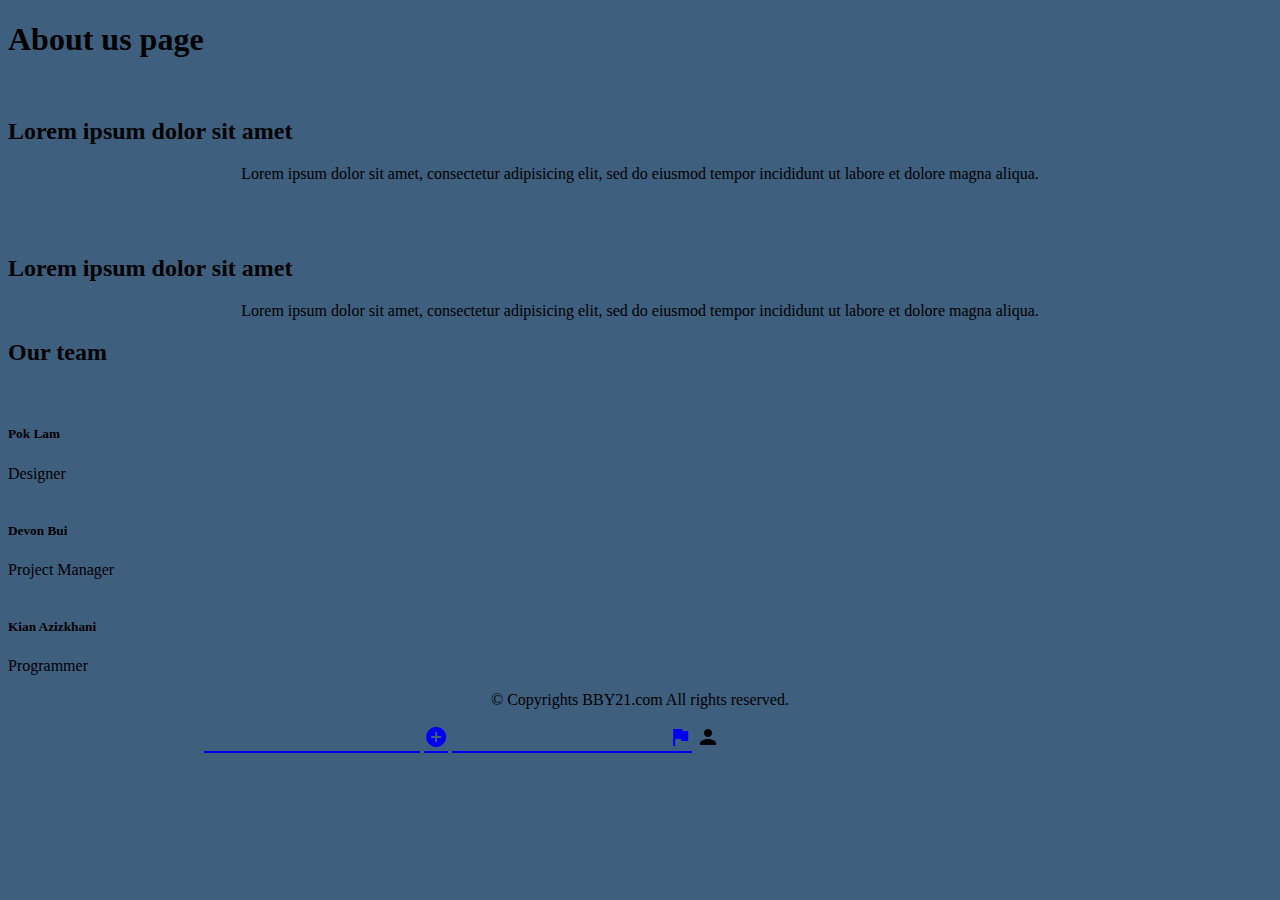
==== about-us.html @ 1edb2cf3 "Merge branch 'main' of https://github.com/KianAzizkhani/BBY21Project" ====
<!doctype html>
<html lang="en">

<head>
    <!-- Required meta tags -->
    <meta charset="utf-8">
    <meta name="viewport" content="width=device-width, initial-scale=1">

    <!-- Bootstrap CSS -->
    <link href="https://cdn.jsdelivr.net/npm/bootstrap@5.0.2/dist/css/bootstrap.min.css" rel="stylesheet"
        integrity="sha384-EVSTQN3/azprG1Anm3QDgpJLIm9Nao0Yz1ztcQTwFspd3yD65VohhpuuCOmLASjC" crossorigin="anonymous">

    <title>Budgeting APP</title>

    <!-- Bootstrap core CSS -->
    <link href="/docs/5.0/dist/css/bootstrap.min.css" rel="stylesheet"
        integrity="sha384-EVSTQN3/azprG1Anm3QDgpJLIm9Nao0Yz1ztcQTwFspd3yD65VohhpuuCOmLASjC" crossorigin="anonymous">

    <!-- Favicons -->
    <link rel="apple-touch-icon" href="/docs/5.0/assets/img/favicons/apple-touch-icon.png" sizes="180x180">
    <link rel="icon" href="/docs/5.0/assets/img/favicons/favicon-32x32.png" sizes="32x32" type="image/png">
    <link rel="icon" href="/docs/5.0/assets/img/favicons/favicon-16x16.png" sizes="16x16" type="image/png">
    <link rel="manifest" href="/docs/5.0/assets/img/favicons/manifest.json">
    <link rel="mask-icon" href="/docs/5.0/assets/img/favicons/safari-pinned-tab.svg" color="#7952b3">
    <link rel="icon" href="/docs/5.0/assets/img/favicons/favicon.ico">
    <link rel="navbar" href="https://fonts.googleapis.com/css?family=Cherry+Swash">
    <link rel="stylesheet" href="style.css">
    <!-- Google icons-->
    <link href="https://fonts.googleapis.com/icon?family=Material+Icons" rel="stylesheet">
    <style>
p{
    text-align: center;
}

body {
            background: #3f5f7e;
        }


    </style>
</head>

<body>
      
      <div>
        <div class="container py-5">
          <div class="row h-100 align-items-center py-5">
            <div class="col-lg-6">
              <h1 class="display-4">About us page</h1>
            </div>
            <img src="https://bootstrapious.com/i/snippets/sn-about/illus.png" alt="" class="img-fluid">
          </div>
        </div>
      </div>
      
      <div>
        <div class="container py-5">
          <div class="row align-items-center mb-5">
            <div class="col-lg-6 order-2 order-lg-1"><i class="fa fa-bar-chart fa-2x mb-3 text-primary"></i>
              <h2 class="font-weight-light">Lorem ipsum dolor sit amet</h2>
              <p class="font-italic text-black-50 mb-xxl-4">Lorem ipsum dolor sit amet, consectetur adipisicing elit, sed do eiusmod tempor incididunt ut labore et dolore magna aliqua.</p>
            </div>
            <div class="col-lg-5 px-5 mx-auto order-1 order-lg-2"><img src="https://www.ageucate.com/blog/wp-content/uploads/2018/04/money-png-money-bag-transparent-background-1000.png" alt="" class="img-fluid mb-4 mb-lg-0"></div>

          </div>
          <div class="row align-items-center">
            <div class="col-lg-5 px-5 mx-auto"><img src="https://syndeohro.com/wp-content/uploads/2020/04/money-1080x675.png" alt="" class="img-fluid mb-4 mb-lg-0"></div>
            <div class="col-lg-6"><i class="fa fa-leaf fa-2x mb-3 text-primary"></i>
              <h2 class="font-weight-light">Lorem ipsum dolor sit amet</h2>
              <p class="font-italic text-black-50 mb-xxl-4">Lorem ipsum dolor sit amet, consectetur adipisicing elit, sed do eiusmod tempor incididunt ut labore et dolore magna aliqua.</p>
            </div>
          </div>
        </div>
      </div>
      
      <div>
        <div class="container py-5">
          <div class="row mb-4">
            <div class="col-lg-5">
              <h2 class="display-4 font-weight-light">Our team</h2>
            </div>
          </div>
      
          <div class="row text-center">
            <!-- Team item-->
            <div class="col-xl-3 col-sm-6 mb-5">
              <div class="bg-white rounded shadow-sm py-5 px-4"><img src="https://bootstrapious.com/i/snippets/sn-about/avatar-1.png" alt="" width="100" class="img-fluid rounded-circle mb-3 img-thumbnail shadow-sm">
                <h5 class="mb-0">Pok Lam</h5><span class="small text-uppercase text-muted">Designer</span>
              </div>
            </div>
            <!-- End-->
      
            <!-- Team item-->
            <div class="col-xl-3 col-sm-6 mb-5">
              <div class="bg-white rounded shadow-sm py-5 px-4"><img src="https://bootstrapious.com/i/snippets/sn-about/avatar-3.png" alt="" width="100" class="img-fluid rounded-circle mb-3 img-thumbnail shadow-sm">
                <h5 class="mb-0">Devon Bui</h5><span class="small text-uppercase text-muted">Project Manager</span>
              </div>
            </div>
            <!-- End-->
      
            <!-- Team item-->
            <div class="col-xl-3 col-sm-6 mb-5">
              <div class="bg-white rounded shadow-sm py-5 px-4"><img src="https://bootstrapious.com/i/snippets/sn-about/avatar-2.png" alt="" width="100" class="img-fluid rounded-circle mb-3 img-thumbnail shadow-sm">
                <h5 class="mb-0">Kian Azizkhani</h5><span class="small text-uppercase text-muted">Programmer</span>
              </div>
            </div>
            <!-- End-->
      
          </div>
        </div>
      </div>
      
      
      <footer class="bg-light pb-5">
        <div class="container text-center">
          <p class="font-italic text-muted mb-0">&copy; Copyrights BBY21.com All rights reserved.</p>
        </div>
      </footer>

    <!-- Optional JavaScript; choose one of the two! -->

    <!-- Option 1: Bootstrap Bundle with Popper -->


    <div class="fixed-bottom py-3">
        <footer class="navbar justify-content-evenly bg-white fixed-bottom">
            <a class="material-icons">category</a>
            <a href="reports.html" class="material-icons">bar_chart</a>
            <a href="Transactions.html" class="material-icons big">add_circle</a>
            <a href="goals.html" class="material-icons">outlined_flag</a>
            <a class="material-icons">person</a>
        </footer>
    </div>

    <!-- Option 2: Separate Popper and Bootstrap JS -->
    <!--
    <script src="https://cdn.jsdelivr.net/npm/@popperjs/core@2.9.2/dist/umd/popper.min.js" integrity="sha384-IQsoLXl5PILFhosVNubq5LC7Qb9DXgDA9i+tQ8Zj3iwWAwPtgFTxbJ8NT4GN1R8p" crossorigin="anonymous"></script>
    <script src="https://cdn.jsdelivr.net/npm/bootstrap@5.0.2/dist/js/bootstrap.min.js" integrity="sha384-cVKIPhGWiC2Al4u+LWgxfKTRIcfu0JTxR+EQDz/bgldoEyl4H0zUF0QKbrJ0EcQF" crossorigin="anonymous"></script>
    -->
</body>

</html>
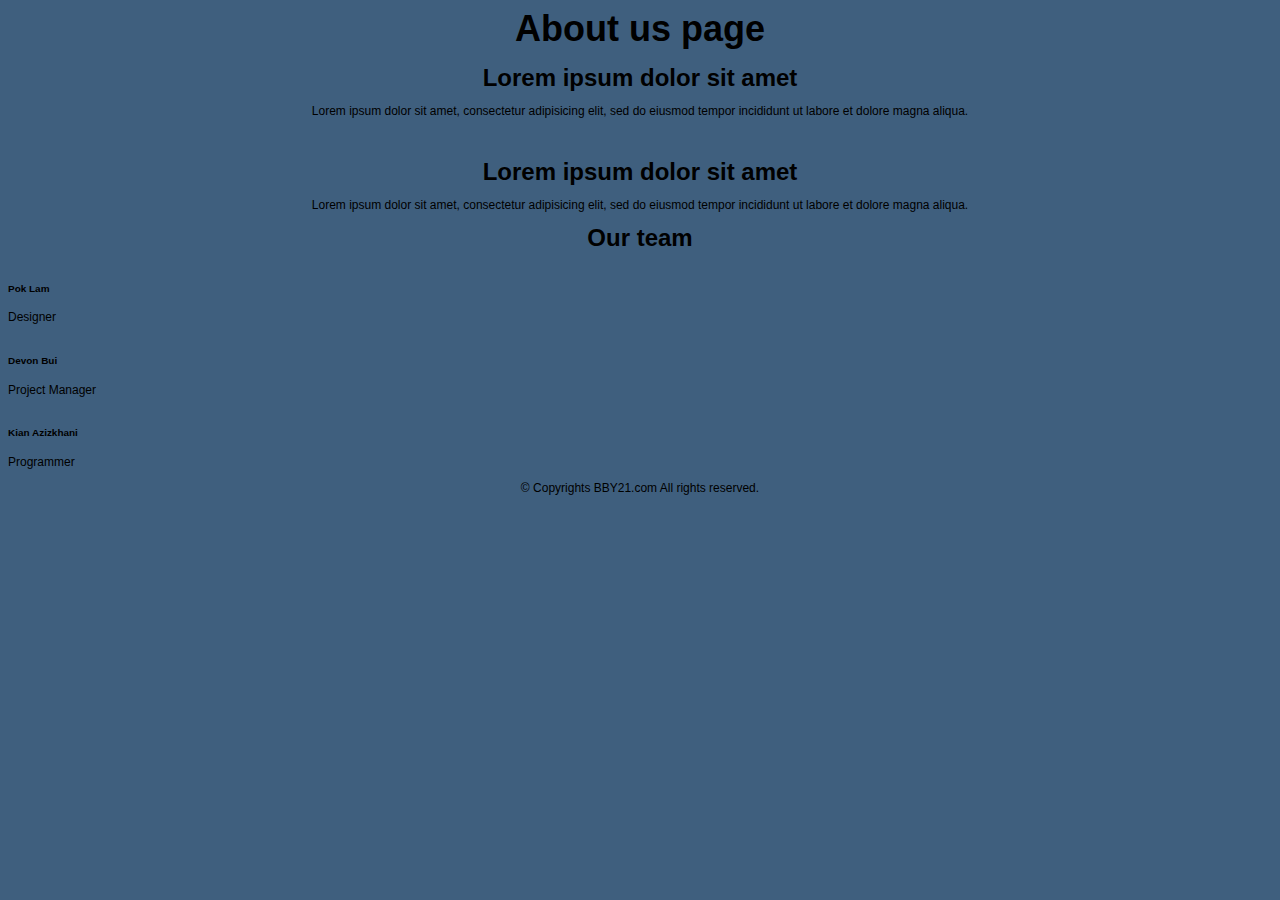
==== commit 844831de: "cleared up the code" ====
--- a/about-us.html
+++ b/about-us.html
@@ -16,15 +16,9 @@
     <link href="/docs/5.0/dist/css/bootstrap.min.css" rel="stylesheet"
         integrity="sha384-EVSTQN3/azprG1Anm3QDgpJLIm9Nao0Yz1ztcQTwFspd3yD65VohhpuuCOmLASjC" crossorigin="anonymous">
 
-    <!-- Favicons -->
-    <link rel="apple-touch-icon" href="/docs/5.0/assets/img/favicons/apple-touch-icon.png" sizes="180x180">
-    <link rel="icon" href="/docs/5.0/assets/img/favicons/favicon-32x32.png" sizes="32x32" type="image/png">
-    <link rel="icon" href="/docs/5.0/assets/img/favicons/favicon-16x16.png" sizes="16x16" type="image/png">
-    <link rel="manifest" href="/docs/5.0/assets/img/favicons/manifest.json">
-    <link rel="mask-icon" href="/docs/5.0/assets/img/favicons/safari-pinned-tab.svg" color="#7952b3">
-    <link rel="icon" href="/docs/5.0/assets/img/favicons/favicon.ico">
-    <link rel="navbar" href="https://fonts.googleapis.com/css?family=Cherry+Swash">
-    <link rel="stylesheet" href="style.css">
+    <!--Style sheet-->
+    <link rel="stylesheet" href="./css/style.css">
+    
     <!-- Google icons-->
     <link href="https://fonts.googleapis.com/icon?family=Material+Icons" rel="stylesheet">
     <style>
@@ -82,29 +76,23 @@
           </div>
       
           <div class="row text-center">
-            <!-- Team item-->
             <div class="col-xl-3 col-sm-6 mb-5">
               <div class="bg-white rounded shadow-sm py-5 px-4"><img src="https://bootstrapious.com/i/snippets/sn-about/avatar-1.png" alt="" width="100" class="img-fluid rounded-circle mb-3 img-thumbnail shadow-sm">
                 <h5 class="mb-0">Pok Lam</h5><span class="small text-uppercase text-muted">Designer</span>
               </div>
             </div>
-            <!-- End-->
-      
-            <!-- Team item-->
+
             <div class="col-xl-3 col-sm-6 mb-5">
               <div class="bg-white rounded shadow-sm py-5 px-4"><img src="https://bootstrapious.com/i/snippets/sn-about/avatar-3.png" alt="" width="100" class="img-fluid rounded-circle mb-3 img-thumbnail shadow-sm">
                 <h5 class="mb-0">Devon Bui</h5><span class="small text-uppercase text-muted">Project Manager</span>
               </div>
             </div>
-            <!-- End-->
-      
-            <!-- Team item-->
+
             <div class="col-xl-3 col-sm-6 mb-5">
               <div class="bg-white rounded shadow-sm py-5 px-4"><img src="https://bootstrapious.com/i/snippets/sn-about/avatar-2.png" alt="" width="100" class="img-fluid rounded-circle mb-3 img-thumbnail shadow-sm">
                 <h5 class="mb-0">Kian Azizkhani</h5><span class="small text-uppercase text-muted">Programmer</span>
               </div>
             </div>
-            <!-- End-->
       
           </div>
         </div>
@@ -116,27 +104,6 @@
           <p class="font-italic text-muted mb-0">&copy; Copyrights BBY21.com All rights reserved.</p>
         </div>
       </footer>
-
-    <!-- Optional JavaScript; choose one of the two! -->
-
-    <!-- Option 1: Bootstrap Bundle with Popper -->
-
-
-    <div class="fixed-bottom py-3">
-        <footer class="navbar justify-content-evenly bg-white fixed-bottom">
-            <a class="material-icons">category</a>
-            <a href="reports.html" class="material-icons">bar_chart</a>
-            <a href="Transactions.html" class="material-icons big">add_circle</a>
-            <a href="goals.html" class="material-icons">outlined_flag</a>
-            <a class="material-icons">person</a>
-        </footer>
-    </div>
-
-    <!-- Option 2: Separate Popper and Bootstrap JS -->
-    <!--
-    <script src="https://cdn.jsdelivr.net/npm/@popperjs/core@2.9.2/dist/umd/popper.min.js" integrity="sha384-IQsoLXl5PILFhosVNubq5LC7Qb9DXgDA9i+tQ8Zj3iwWAwPtgFTxbJ8NT4GN1R8p" crossorigin="anonymous"></script>
-    <script src="https://cdn.jsdelivr.net/npm/bootstrap@5.0.2/dist/js/bootstrap.min.js" integrity="sha384-cVKIPhGWiC2Al4u+LWgxfKTRIcfu0JTxR+EQDz/bgldoEyl4H0zUF0QKbrJ0EcQF" crossorigin="anonymous"></script>
-    -->
 </body>
 
 </html>--- a/css/style.css
+++ b/css/style.css
@@ -0,0 +1,82 @@
+#topbar {
+    background-color: #1f2e3d67;
+}
+
+#topbar img{
+    width: 60px;
+}
+
+body {
+    font-size: 12px;
+    font-family: sans-serif;
+    background:	#b4e282;
+}
+table,tr,td{
+    background-color: #c6e99f;
+}
+.big {
+    font-size: 50px;
+}
+
+.notTooBig {
+    max-width: 450px;
+}
+
+#first {
+    text-align: center;
+    font-size: 150%;
+    text-emphasis: 100%;
+}
+
+.goRight {
+    float: right;
+    margin-top: 1%;
+    margin-right: 1%;
+}
+
+span {
+    font-size: 100%;
+}
+
+a{
+    color: black;
+}
+
+.progress{
+    margin: 1%;
+}
+
+h1,h2,h4{
+    margin:0%;
+    padding:0%;
+    text-align: center;
+}
+
+h1{
+    font-size:300%;
+}
+h2{
+    font-size: 200%;
+}
+h4{
+    font-size: 100%;
+    padding:5%;
+}
+input {
+    font-size: 150%;
+    height: 60%;
+}
+table, th, td {
+    font-size:125%;
+    border: 1px solid black;
+    width: 100%;
+    padding:1%;
+    background-color: #c6e99f;
+}
+table tr td h4{
+    padding:1%;
+    font-size: 120%;
+}
+.fixed-bottom{
+    background-color: #feffe9;
+}